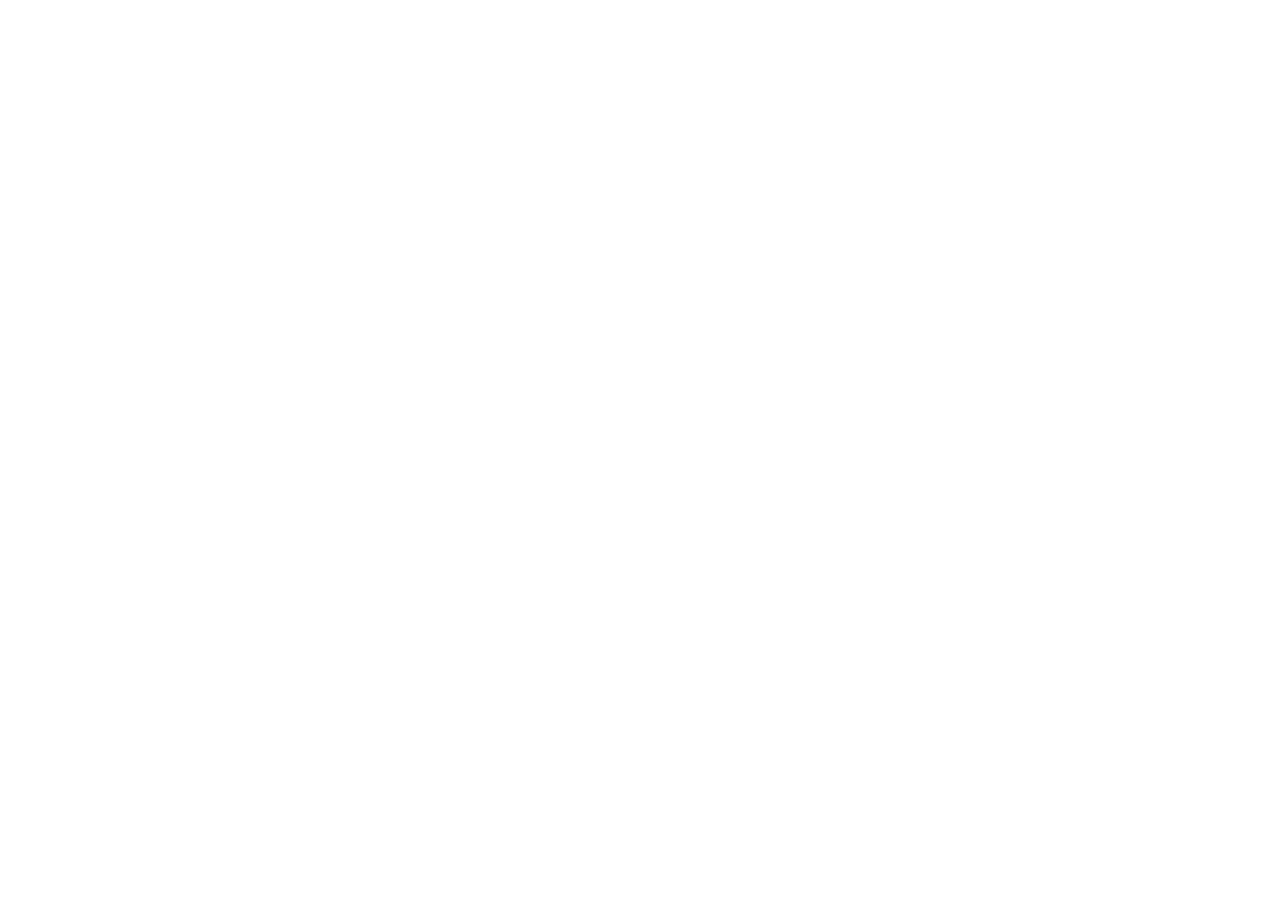
==== Draft/draft-i.html @ 30da316c "Добавил новые заметки в шпаргалку" ====
<!DOCTYPE html>
<html lang="en">
<head>
    <meta charset="UTF-8">
    <meta name="viewport" content="width=device-width, initial-scale=1.0">
    <title>Document</title>
    <script defer src="draft.js"></script>
</head>
<body>
    
</body>
</html>
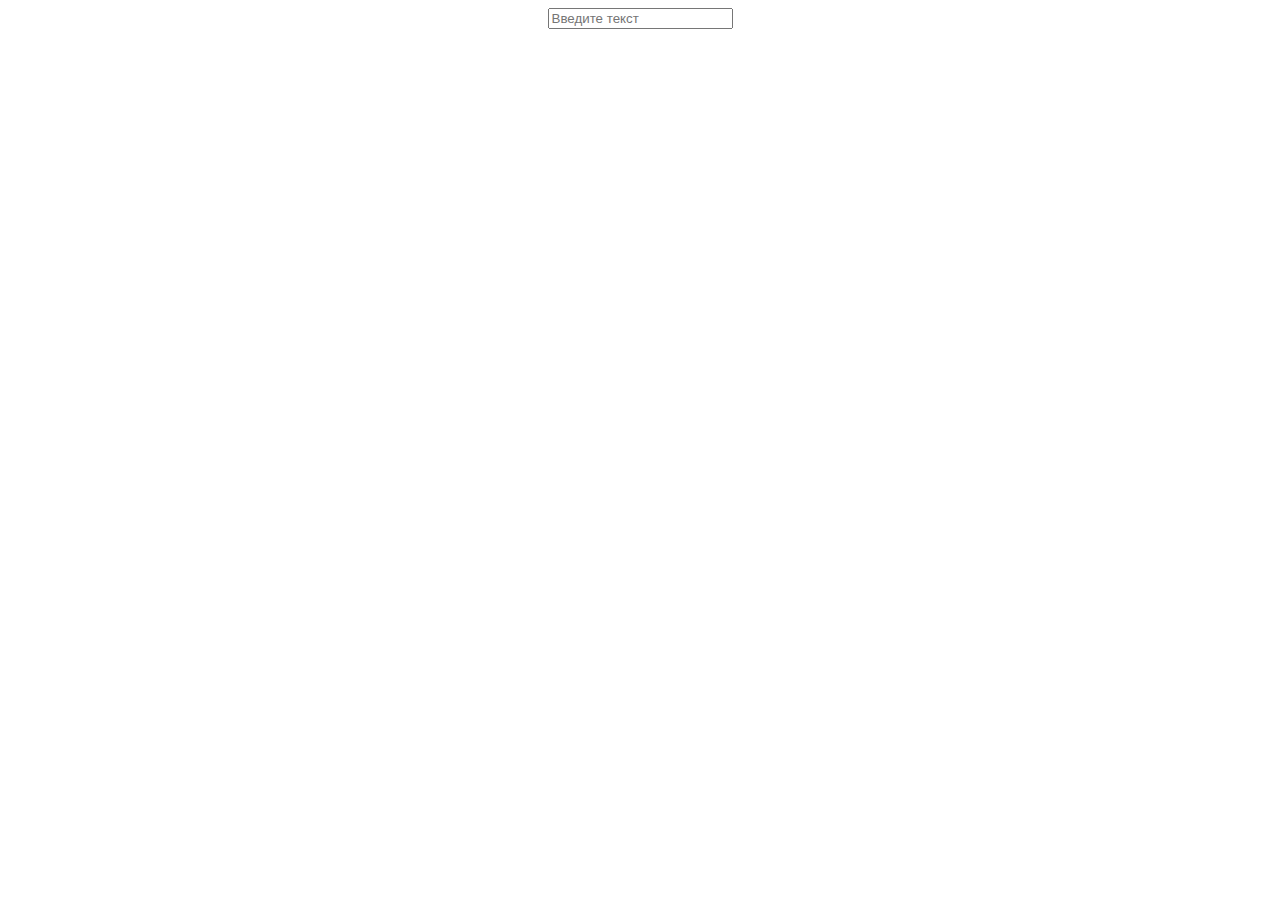
==== commit 12c2e110: "modified files" ====
--- a/Draft/draft-i.html
+++ b/Draft/draft-i.html
@@ -1,12 +1,15 @@
 <!DOCTYPE html>
-<html lang="en">
+<html lang="ru">
 <head>
     <meta charset="UTF-8">
     <meta name="viewport" content="width=device-width, initial-scale=1.0">
     <title>Document</title>
+    <link rel="stylesheet" href="style.css">
     <script defer src="draft.js"></script>
 </head>
 <body>
-    
+    <div id="root" class="root">
+        <input type="text" class="input" placeholder="Введите текст" onchange="search(event)">
+    </div>
 </body>
 </html>--- a/Draft/style.css
+++ b/Draft/style.css
@@ -0,0 +1,10 @@
+.root {
+    display: flex;
+    flex-direction: column;
+    align-items: center;
+    justify-content: center;
+}
+
+.yellow {
+    background: yellow;
+}
